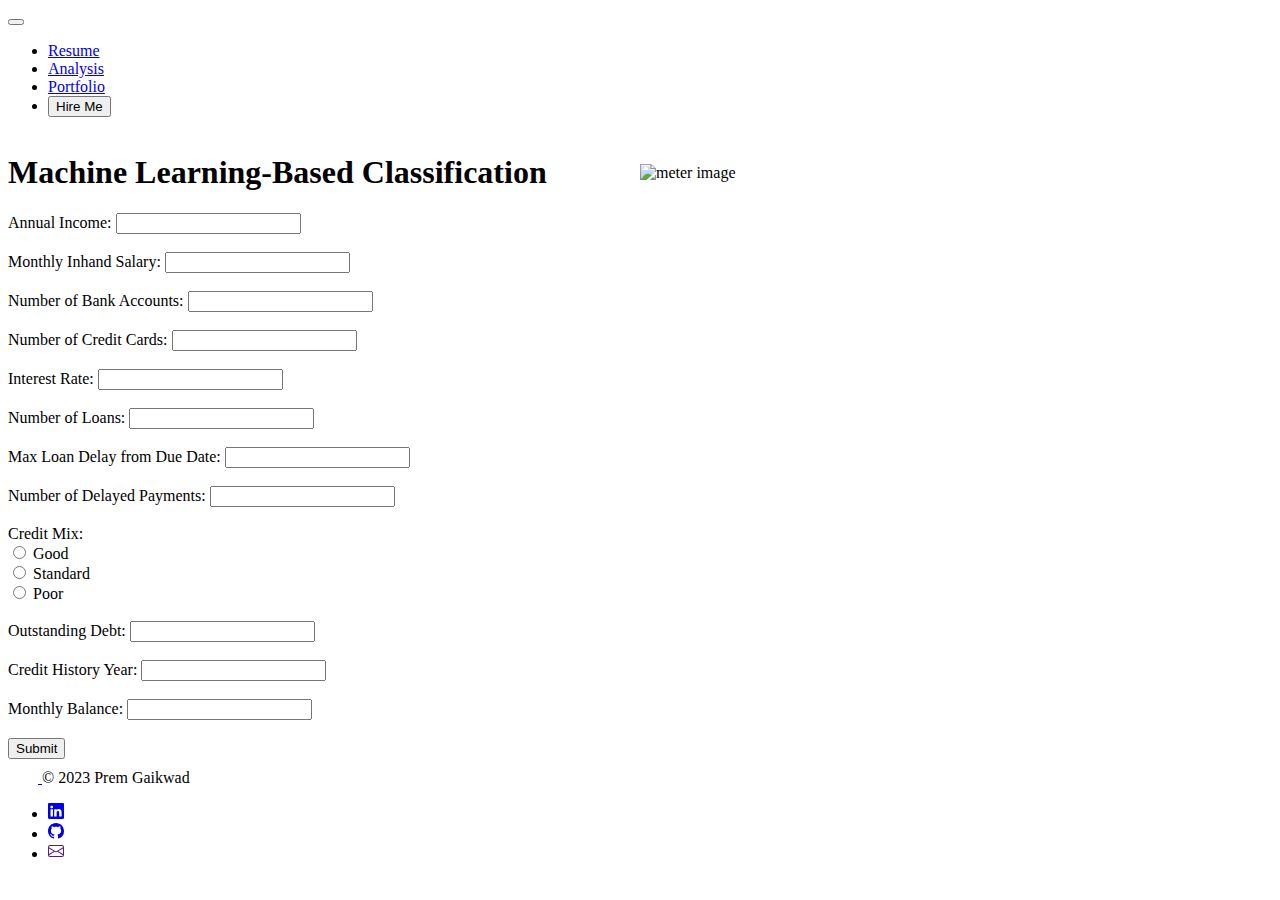
==== python/frontend/templates/index.html @ 92e39a98 "first commit" ====
<!DOCTYPE html>
<html lang="en">

<head>
    <meta charset="UTF-8">
    <meta name="viewport" content="width=device-width, initial-scale=1.0">
    <link rel="shortcut icon" href="static/images/meter.png" type="image/x-icon">
    <link href="https://cdn.jsdelivr.net/npm/bootstrap@5.3.2/dist/css/bootstrap.min.css" rel="stylesheet"
        integrity="sha384-T3c6CoIi6uLrA9TneNEoa7RxnatzjcDSCmG1MXxSR1GAsXEV/Dwwykc2MPK8M2HN" crossorigin="anonymous">
    <link rel="stylesheet" href="/static/style.css">

    <title>Credit Score Prediction</title>
</head>

<body>
    <nav class="navbar navbar-expand-lg navbar-light bg-light mb-3">
        <button class="navbar-toggler" type="button" data-toggle="collapse" data-target="#navbarNav"
            aria-controls="navbarNav" aria-expanded="false" aria-label="Toggle navigation">
            <span class="navbar-toggler-icon"></span>
        </button>
        <div class="collapse navbar-collapse" id="navbarNav">
            <ul class="navbar-nav">
                <li class="nav-item active">
                    <a class="nav-link bold-link" href="resume">Resume</span></a>
                </li>
                <li class="nav-item">
                    <a class="nav-link bold-link" href="#">Analysis</a>
                </li>
                <li class="nav-item">
                    <a class="nav-link bold-link" href="https://prem07a.github.io/Portfolio">Portfolio</a>
                </li>
                <li class="nav-item">
                    <a  href="/hire"><button class="btn btn-sm btn-outline-success bold-link mt-1 mx-2" type="button">Hire Me</button></a>
                </li>
            </ul>
        </div>
    </nav>
    <div class="container">
        <div class="" style="display: flex; justify-content: space-between; align-items: center;">
            <h1>Machine Learning-Based Classification</h1>
            <img src="/static/images/meter.png" alt="meter image" style="width: 50%;">
        </div>

        <form action="/predict" method="post" id="data-form">
            <label for="annual_income">Annual Income:</label>
            <input type="number" id="annual_income" name="Annual_Income" required><br><br>
        
            <label for="monthly_inhand_salary">Monthly Inhand Salary:</label>
            <input type="number" id="monthly_inhand_salary" name="Monthly_Inhand_Salary" required><br><br>
        
            <label for="num_bank_accounts">Number of Bank Accounts:</label>
            <input type="number" id="num_bank_accounts" name="Num_Bank_Accounts" required><br><br>
        
            <label for="num_credit_card">Number of Credit Cards:</label>
            <input type="number" id="num_credit_card" name="Num_Credit_Card" required><br><br>
        
            <label for="interest_rate">Interest Rate:</label>
            <input type="number" id="interest_rate" name="Interest_Rate" required><br><br>
        
            <label for="num_of_loan">Number of Loans:</label>
            <input type="number" id="num_of_loan" name="Num_of_Loan" required><br><br>
        
            <label for="delay_from_due_date">Max Loan Delay from Due Date:</label>
            <input type="number" id="delay_from_due_date" name="Delay_from_due_date" required><br><br>
        
            <label for="num_of_delayed_payment">Number of Delayed Payments:</label>
            <input type="number" id="num_of_delayed_payment" name="Num_of_Delayed_Payment" required><br><br>
        
            <label>Credit Mix:</label><br>
            <input type="radio" id="credit_mix_good" name="Credit_Mix" value="0">
            <label for="credit_mix_good">Good</label><br>
        
            <input type="radio" id="credit_mix_standard" name="Credit_Mix" value="1">
            <label for="credit_mix_standard">Standard</label><br>
        
            <input type="radio" id="credit_mix_poor" name="Credit_Mix" value="2">
            <label for="credit_mix_poor">Poor</label><br><br>
        
            <label for="outstanding_debt">Outstanding Debt:</label>
            <input type="number" step="0.01" id="outstanding_debt" name="Outstanding_Debt" required><br><br>
        
            <label for="credit_history_year">Credit History Year:</label>
            <input type="number" id="credit_history_year" name="Credit_History_Year" required><br><br>
        
            <label for="monthly_balance">Monthly Balance:</label>
            <input type="text" id="monthly_balance" name="Monthly_Balance" required><br><br>
        
            <input type="submit" value="Submit">
        </form>        
    </div>
    <div class="foot">
        <footer class="d-flex flex-wrap justify-content-between align-items-center py-3 mt-4 border-top">
            <div class="col-md-4 d-flex align-items-center">
                <a href="/" class="mb-3 me-2 mb-md-0 text-body-secondary text-decoration-none lh-1">
                    <svg class="bi" width="30" height="24">
                        <use xlink:href="#bootstrap"></use>
                    </svg>
                </a>
                <span class="mb-3 mb-md-0 text-body-secondary">© 2023 Prem Gaikwad</span>
            </div>

            <ul class="nav col-md-4 mx-4 justify-content-end list-unstyled d-flex">
                <li class="ms-3"><a class="text-body-secondary" href="https://www.linkedin.com/in/premgaikwad/"><svg xmlns="http://www.w3.org/2000/svg"
                            width="16" height="16" fill="currentColor" class="bi bi-linkedin" viewBox="0 0 16 16">
                            <path
                                d="M0 1.146C0 .513.526 0 1.175 0h13.65C15.474 0 16 .513 16 1.146v13.708c0 .633-.526 1.146-1.175 1.146H1.175C.526 16 0 15.487 0 14.854V1.146zm4.943 12.248V6.169H2.542v7.225h2.401zm-1.2-8.212c.837 0 1.358-.554 1.358-1.248-.015-.709-.52-1.248-1.342-1.248-.822 0-1.359.54-1.359 1.248 0 .694.521 1.248 1.327 1.248h.016zm4.908 8.212V9.359c0-.216.016-.432.08-.586.173-.431.568-.878 1.232-.878.869 0 1.216.662 1.216 1.634v3.865h2.401V9.25c0-2.22-1.184-3.252-2.764-3.252-1.274 0-1.845.7-2.165 1.193v.025h-.016a5.54 5.54 0 0 1 .016-.025V6.169h-2.4c.03.678 0 7.225 0 7.225h2.4z" />
                        </svg></a></li>
                <li class="ms-3"><a class="text-body-secondary" href="https://github.com/Prem07a"><svg xmlns="http://www.w3.org/2000/svg"
                            width="16" height="16" fill="currentColor" class="bi bi-github" viewBox="0 0 16 16">
                            <path
                                d="M8 0C3.58 0 0 3.58 0 8c0 3.54 2.29 6.53 5.47 7.59.4.07.55-.17.55-.38 0-.19-.01-.82-.01-1.49-2.01.37-2.53-.49-2.69-.94-.09-.23-.48-.94-.82-1.13-.28-.15-.68-.52-.01-.53.63-.01 1.08.58 1.23.82.72 1.21 1.87.87 2.33.66.07-.52.28-.87.51-1.07-1.78-.2-3.64-.89-3.64-3.95 0-.87.31-1.59.82-2.15-.08-.2-.36-1.02.08-2.12 0 0 .67-.21 2.2.82.64-.18 1.32-.27 2-.27.68 0 1.36.09 2 .27 1.53-1.04 2.2-.82 2.2-.82.44 1.1.16 1.92.08 2.12.51.56.82 1.27.82 2.15 0 3.07-1.87 3.75-3.65 3.95.29.25.54.73.54 1.48 0 1.07-.01 1.93-.01 2.2 0 .21.15.46.55.38A8.012 8.012 0 0 0 16 8c0-4.42-3.58-8-8-8z" />
                        </svg></a></li>
                <li class="ms-3"><a class="text-body-secondary" href=""><svg xmlns="http://www.w3.org/2000/svg"
                            width="16" height="16" fill="currentColor" class="bi bi-envelope" viewBox="0 0 16 16">
                            <path
                                d="M0 4a2 2 0 0 1 2-2h12a2 2 0 0 1 2 2v8a2 2 0 0 1-2 2H2a2 2 0 0 1-2-2V4Zm2-1a1 1 0 0 0-1 1v.217l7 4.2 7-4.2V4a1 1 0 0 0-1-1H2Zm13 2.383-4.708 2.825L15 11.105V5.383Zm-.034 6.876-5.64-3.471L8 9.583l-1.326-.795-5.64 3.47A1 1 0 0 0 2 13h12a1 1 0 0 0 .966-.741ZM1 11.105l4.708-2.897L1 5.383v5.722Z" />
                        </svg></a></li>
            </ul>
        </footer>
    </div>
</body>

</html>
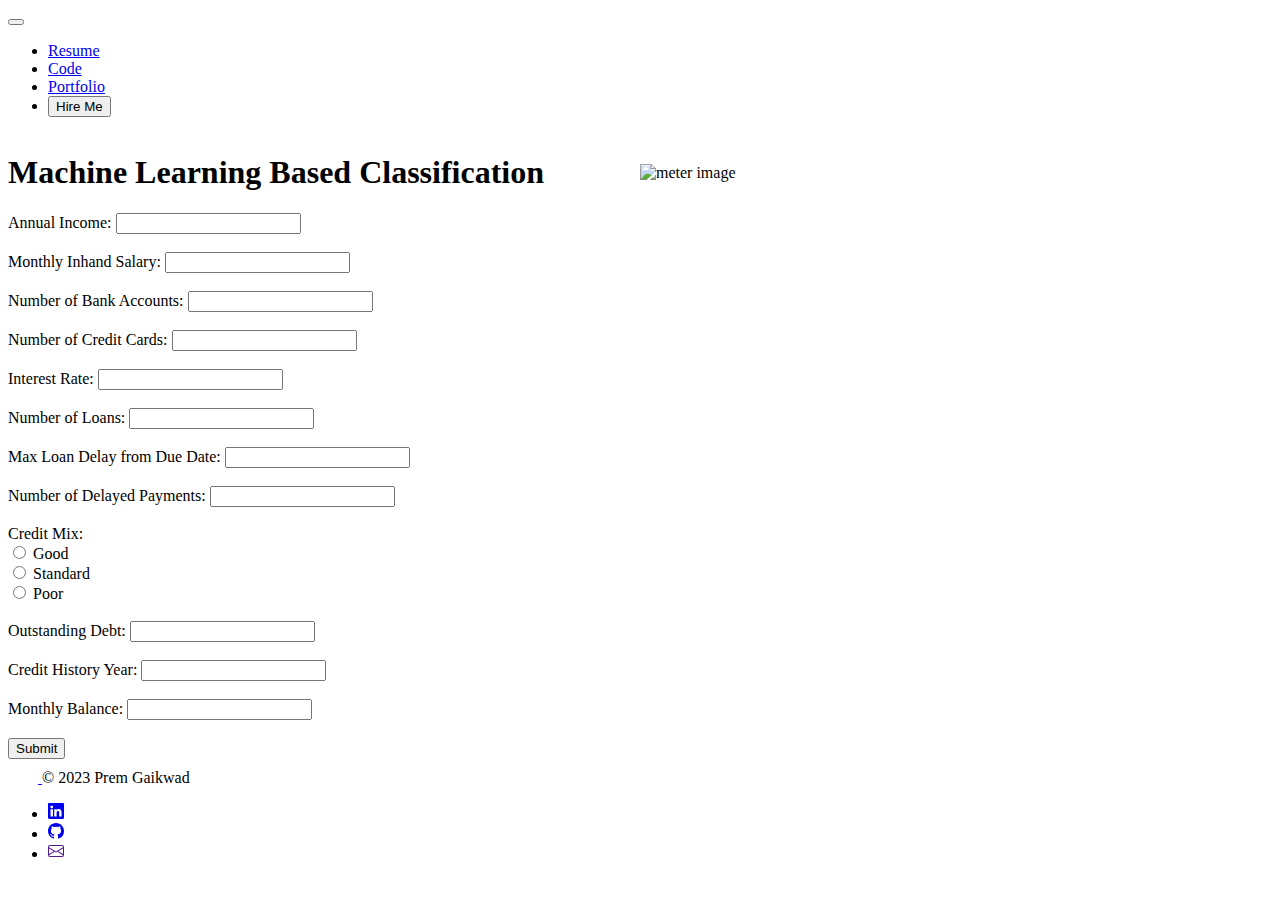
==== commit a1b6bac1: "code" ====
--- a/python/frontend/templates/index.html
+++ b/python/frontend/templates/index.html
@@ -24,7 +24,7 @@
                     <a class="nav-link bold-link" href="resume">Resume</span></a>
                 </li>
                 <li class="nav-item">
-                    <a class="nav-link bold-link" href="#">Analysis</a>
+                    <a class="nav-link bold-link" href="https://github.com/Prem07a/CREDIT-SCORE-CLASSIFICATION/tree/main">Code</a>
                 </li>
                 <li class="nav-item">
                     <a class="nav-link bold-link" href="https://prem07a.github.io/Portfolio">Portfolio</a>
@@ -37,7 +37,7 @@
     </nav>
     <div class="container">
         <div class="" style="display: flex; justify-content: space-between; align-items: center;">
-            <h1>Machine Learning-Based Classification</h1>
+            <h1>Machine Learning Based Classification</h1>
             <img src="/static/images/meter.png" alt="meter image" style="width: 50%;">
         </div>
 
